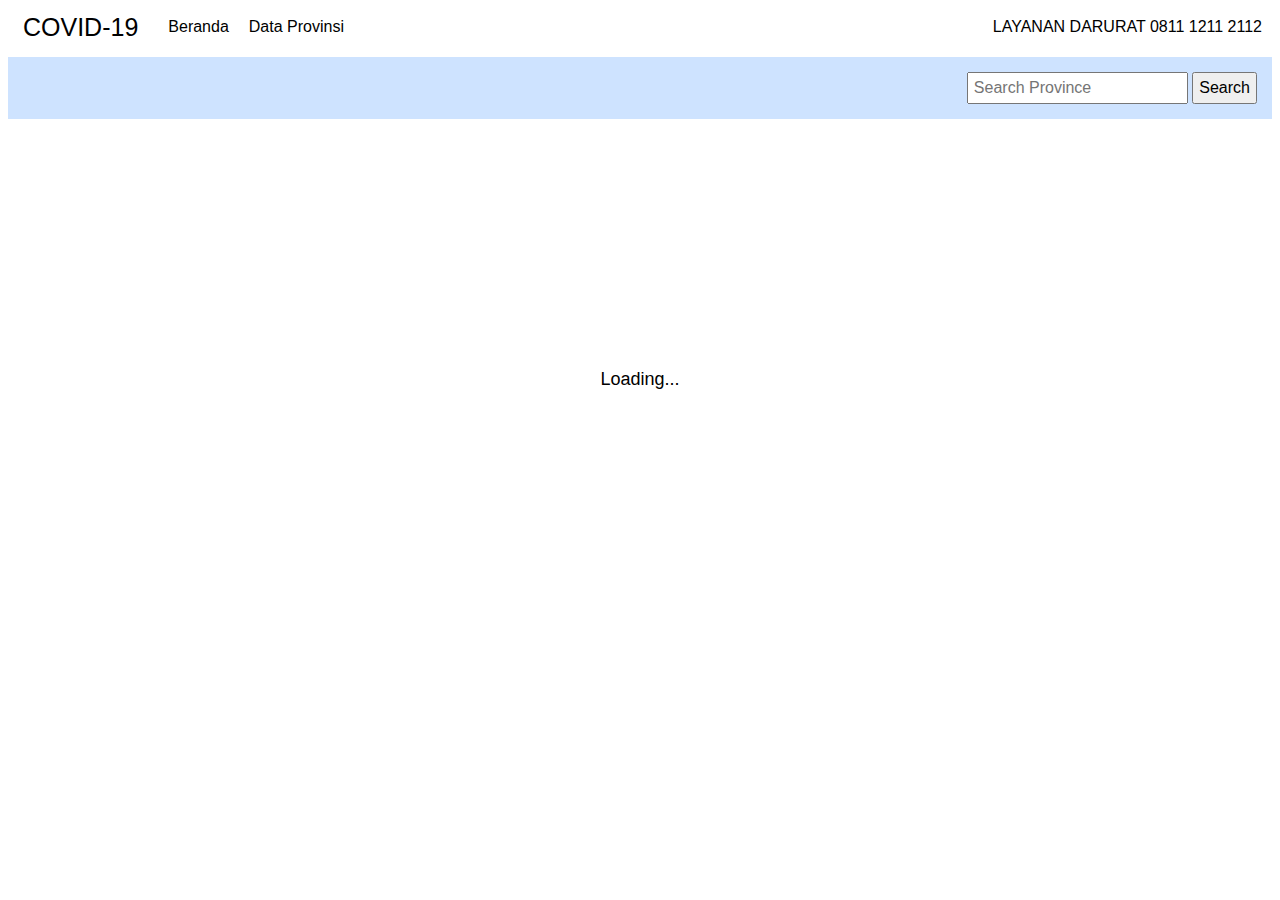
==== province.html @ a7a8c8f7 "First commit" ====
<!doctype html>
<html lang="en">
  <head>
    <meta charset="utf-8">
    <meta name="viewport" content="width=device-width, initial-scale=1, shrink-to-fit=no">

    <link rel="stylesheet" href="provincestyle.css">

    <title>Covid Tracker</title>
    <link rel="shortcut icon" href="favicon_io/favicon.ico">
    <link rel="apple-touch-icon" sizes="180x180" href="favicon_io/apple-touch-icon.png">
    <link rel="icon" type="image/png" sizes="32x32" href="favicon_io/favicon-32x32.png">
    <link rel="icon" type="image/png" sizes="16x16" href="favicon_io/favicon-16x16.png">
    <link rel="manifest" href="favicon_io/site.webmanifest">
  </head>
  <body>
    <div class="header">
      <ul>
        <li class="brand"><a href="#">COVID-19</a></li>
        <li class="menu"><a href="index.html">Beranda</a></li>
        <li class="menu"><a href="province.html">Data Provinsi</a></li>
        <li class="info">LAYANAN DARURAT 0811 1211 2112</li>
      </ul>
    </div>
    
    <ul id="search-ul">
      <li></li>
      <li id="search">
        <form action="#" id="search-form">
          <input id="search-input" type="search" placeholder="Search Province" aria-label="Search">
          <button id="search-button" type="submit">Search</button>
        </form>
      </li>
    </ul>

    <p id="loader">Loading...</p>

    <div id="content">
      <div id="root"></div>
    </div>
    
    <div id="footer">
      <p>LAYANAN DARURAT 0811 1211 2112</p>
    </div>

    <script src="provincescript.js"></script>
  </body>
</html>
---- provincestyle.css ----
body{
    font-family: -apple-system, BlinkMacSystemFont, 'Segoe UI', Roboto, Oxygen, Ubuntu, Cantarell, 'Open Sans', 'Helvetica Neue', sans-serif;
}

/* start of header and footer */
.brand {
    font-size: 25px;
    float: left;
    padding: 5px 20px 15px 15px
}

.menu {
    float: left;
    padding: 10px;
}

.info {
    float: right;
    padding: 10px
}

ul {
    list-style-type: none;
    margin: 0;
    padding: 0 0 0 0;
    overflow: hidden;
}

li a {
    display: block;
    color: black;
    text-align: center;
    text-decoration: none;
}

#footer {
    display: none;
    padding-left: 10px;
    left: 0;
    bottom: 0;
    position: fixed;
}

/* end of header and footer */
#loader{
    display: block;
    text-align: center;
    margin: 250px 0 0 0;
    font-size: large;
}

#content{
    overflow: auto;
    display: none;
    background-color:#cee3ff;
}

.container {
    text-align: center;
    display: flex;
    flex-wrap: wrap;
    justify-content: center;
    align-items: center;
    margin: 0 50px 0 50px;
}

.card {
    margin: 10px 100px 10px 100px;
    width: 400px;
    background-color: aliceblue; 
    border-radius: 5px;
    padding: 20px 0 20px 0;
}

.newContainer {
    text-align: center;
    display: flex;
    flex-wrap: wrap;
    justify-content: center;
    align-items: center;
    margin: 0 50px 0 50px;
}

#search {
    float: right;
    padding: 10px
}

#search-ul {
    padding: 5px;
    background-color:#cee3ff;
}

#search-form > * {
    font-size: medium;
    padding: 5px;
}

@media screen and (max-width: 600px) {
    /*header and footer*/
    .brand{
        padding: 20px;
        float: none;
    }
    .menu {
        float: none;
        margin-bottom: 10px;
    }
    .info {
        display: none;
    }
    #footer {
        display: block;
    }
    /*end of header and footer*/
    
    #search {
        margin: 5px 0px 5px 0px;
    }
    #loader {
        margin: 120px 0 0 0;
    }

    #content {
        max-height: 50vh;
    }
    .card {
        margin: 10px;
    }
  }
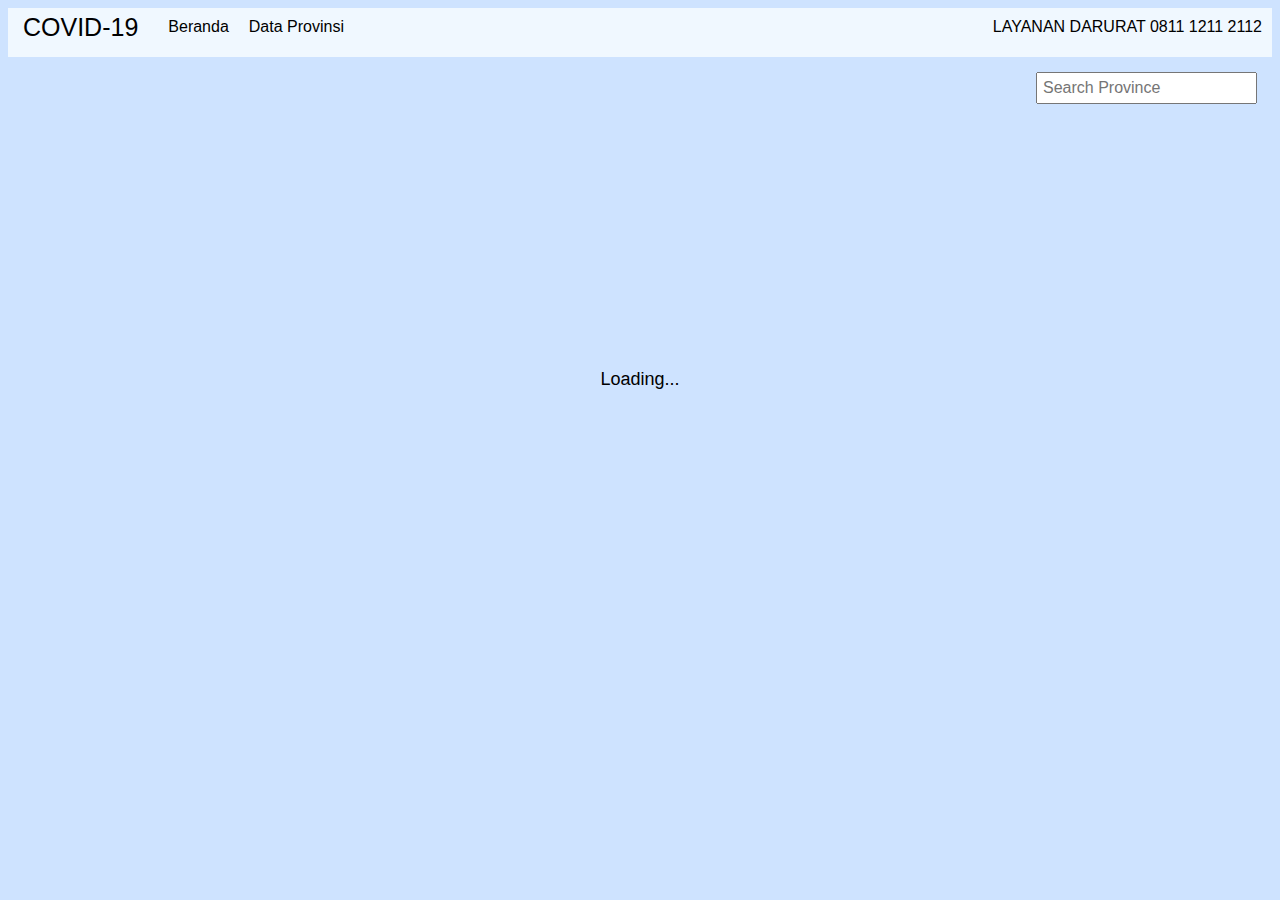
==== commit 3cf71560: "add fixes" ====
--- a/province.html
+++ b/province.html
@@ -28,7 +28,6 @@
       <li id="search">
         <form action="#" id="search-form">
           <input id="search-input" type="search" placeholder="Search Province" aria-label="Search">
-          <button id="search-button" type="submit">Search</button>
         </form>
       </li>
     </ul>
--- a/provincestyle.css
+++ b/provincestyle.css
@@ -1,8 +1,20 @@
+html {
+    height: 100%;
+    background-color:#cee3ff;
+}
+
 body{
     font-family: -apple-system, BlinkMacSystemFont, 'Segoe UI', Roboto, Oxygen, Ubuntu, Cantarell, 'Open Sans', 'Helvetica Neue', sans-serif;
 }
 
 /* start of header and footer */
+.header > * {
+    background-color: aliceblue;
+    position: sticky;
+    top: 0;
+    width: 100%;
+}
+
 .brand {
     font-size: 25px;
     float: left;
@@ -35,12 +47,18 @@
 
 #footer {
     display: none;
-    padding-left: 10px;
+    width: 100%;
     left: 0;
     bottom: 0;
     position: fixed;
+    height: 30px;
+    background-color: aliceblue;
 }
 
+#footer > p {
+    text-align: center;
+    margin: 0;
+}
 /* end of header and footer */
 #loader{
     display: block;
@@ -49,10 +67,13 @@
     font-size: large;
 }
 
+#root {
+    width: 100%;
+}
+
 #content{
-    overflow: auto;
+    height: 100%;
     display: none;
-    background-color:#cee3ff;
 }
 
 .container {
@@ -62,6 +83,8 @@
     justify-content: center;
     align-items: center;
     margin: 0 50px 0 50px;
+    height: 100%;
+    padding-bottom: 30px;
 }
 
 .card {
@@ -70,6 +93,7 @@
     background-color: aliceblue; 
     border-radius: 5px;
     padding: 20px 0 20px 0;
+    height: 170px;
 }
 
 .newContainer {
@@ -79,6 +103,8 @@
     justify-content: center;
     align-items: center;
     margin: 0 50px 0 50px;
+    height: 100%;
+    padding-bottom: 30px;
 }
 
 #search {
@@ -120,10 +146,6 @@
     #loader {
         margin: 120px 0 0 0;
     }
-
-    #content {
-        max-height: 50vh;
-    }
     .card {
         margin: 10px;
     }
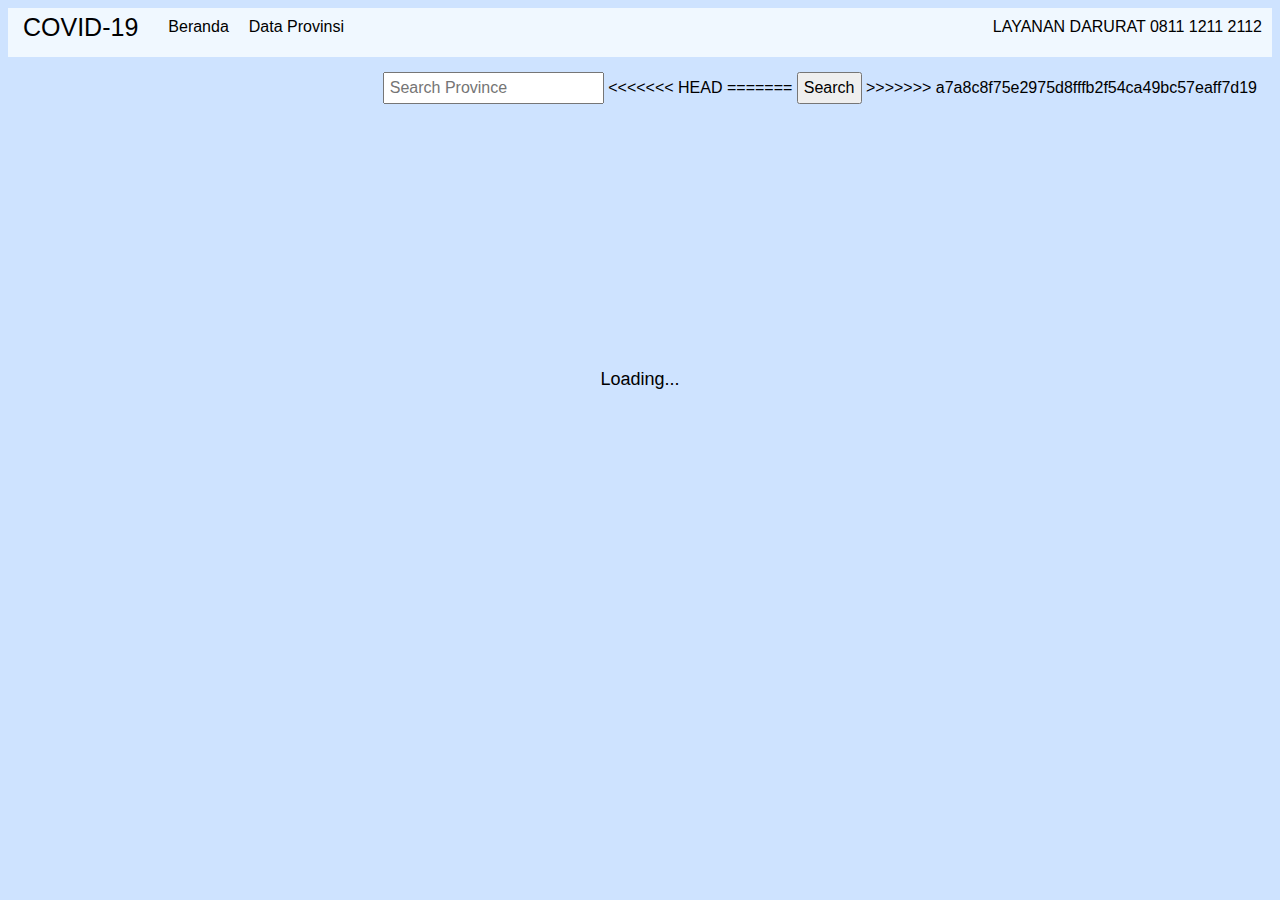
==== commit 295b8df4: "add fixes" ====
--- a/province.html
+++ b/province.html
@@ -28,6 +28,10 @@
       <li id="search">
         <form action="#" id="search-form">
           <input id="search-input" type="search" placeholder="Search Province" aria-label="Search">
+<<<<<<< HEAD
+=======
+          <button id="search-button" type="submit">Search</button>
+>>>>>>> a7a8c8f75e2975d8fffb2f54ca49bc57eaff7d19
         </form>
       </li>
     </ul>
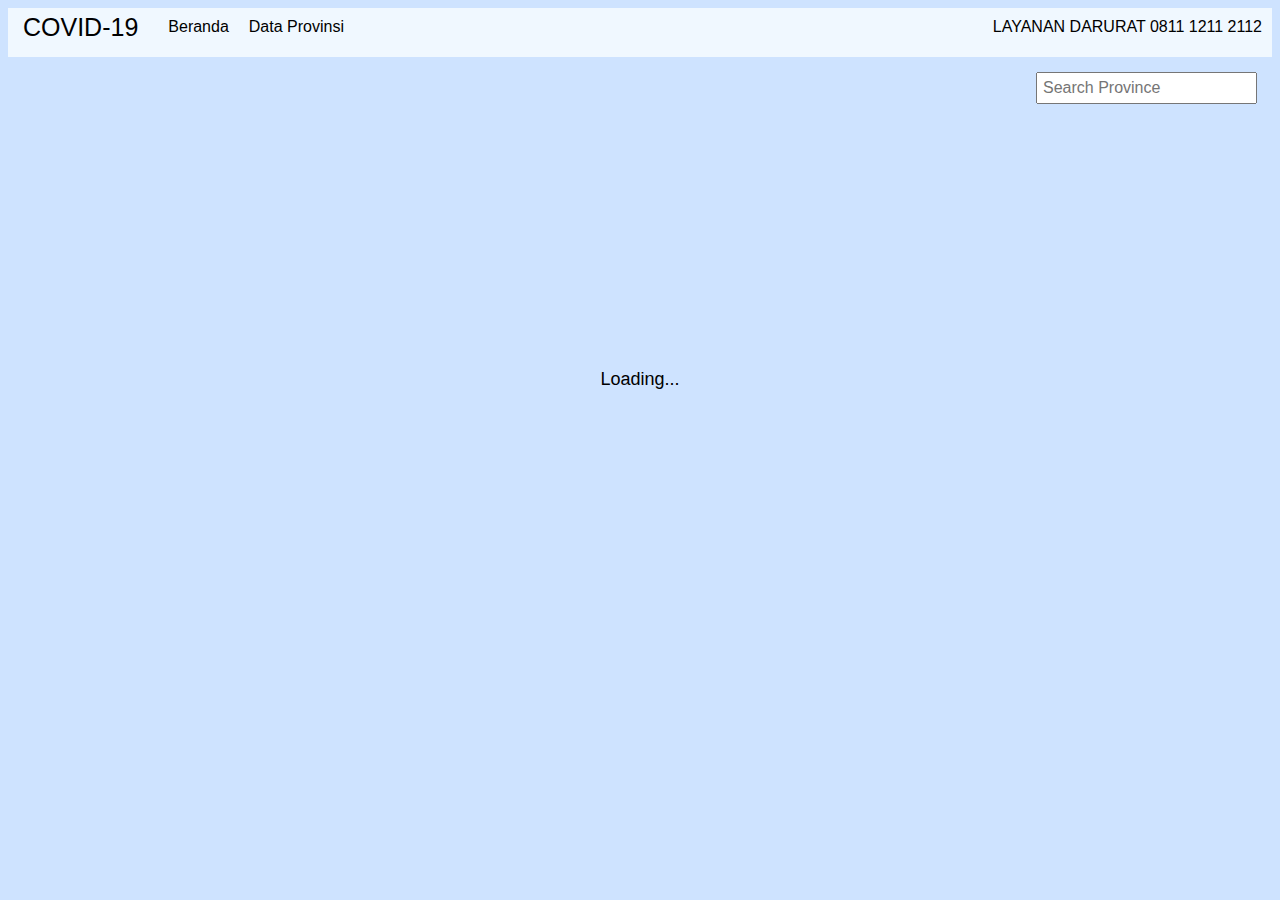
==== commit acb7f361: "add fixes" ====
--- a/province.html
+++ b/province.html
@@ -28,10 +28,6 @@
       <li id="search">
         <form action="#" id="search-form">
           <input id="search-input" type="search" placeholder="Search Province" aria-label="Search">
-<<<<<<< HEAD
-=======
-          <button id="search-button" type="submit">Search</button>
->>>>>>> a7a8c8f75e2975d8fffb2f54ca49bc57eaff7d19
         </form>
       </li>
     </ul>
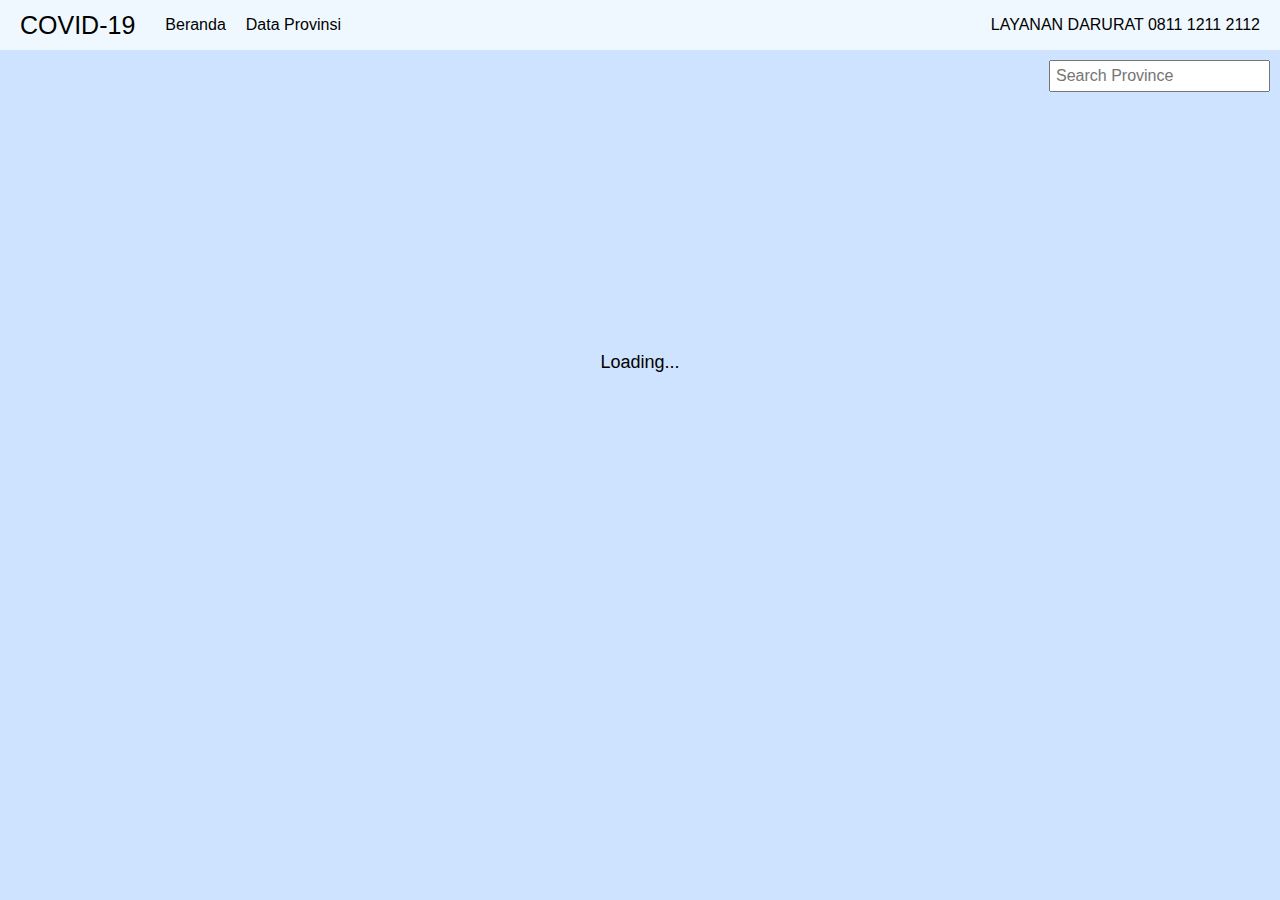
==== commit 9c5366df: "Final touch" ====
--- a/province.html
+++ b/province.html
@@ -1,47 +1,48 @@
 <!doctype html>
 <html lang="en">
-  <head>
-    <meta charset="utf-8">
-    <meta name="viewport" content="width=device-width, initial-scale=1, shrink-to-fit=no">
 
-    <link rel="stylesheet" href="provincestyle.css">
+<head>
+  <meta charset="utf-8">
+  <meta name="viewport" content="width=device-width, initial-scale=1, shrink-to-fit=no">
 
-    <title>Covid Tracker</title>
-    <link rel="shortcut icon" href="favicon_io/favicon.ico">
-    <link rel="apple-touch-icon" sizes="180x180" href="favicon_io/apple-touch-icon.png">
-    <link rel="icon" type="image/png" sizes="32x32" href="favicon_io/favicon-32x32.png">
-    <link rel="icon" type="image/png" sizes="16x16" href="favicon_io/favicon-16x16.png">
-    <link rel="manifest" href="favicon_io/site.webmanifest">
-  </head>
-  <body>
-    <div class="header">
-      <ul>
-        <li class="brand"><a href="#">COVID-19</a></li>
-        <li class="menu"><a href="index.html">Beranda</a></li>
-        <li class="menu"><a href="province.html">Data Provinsi</a></li>
-        <li class="info">LAYANAN DARURAT 0811 1211 2112</li>
-      </ul>
-    </div>
-    
-    <ul id="search-ul">
-      <li></li>
-      <li id="search">
-        <form action="#" id="search-form">
-          <input id="search-input" type="search" placeholder="Search Province" aria-label="Search">
-        </form>
-      </li>
+  <link rel="stylesheet" href="style.css">
+  <link rel="stylesheet" href="provincestyle.css">
+
+  <title>Covid Tracker</title>
+  <link rel="shortcut icon" href="favicon_io/favicon.ico">
+  <link rel="apple-touch-icon" sizes="180x180" href="favicon_io/apple-touch-icon.png">
+  <link rel="icon" type="image/png" sizes="32x32" href="favicon_io/favicon-32x32.png">
+  <link rel="icon" type="image/png" sizes="16x16" href="favicon_io/favicon-16x16.png">
+  <link rel="manifest" href="favicon_io/site.webmanifest">
+</head>
+
+<body>
+  <div class="header">
+    <ul>
+      <li class="brand"><a href="#">COVID-19</a></li>
+      <li class="menu"><a href="index.html">Beranda</a></li>
+      <li class="menu"><a href="province.html">Data Provinsi</a></li>
+      <li class="info">LAYANAN DARURAT 0811 1211 2112</li>
     </ul>
+  </div>
 
-    <p id="loader">Loading...</p>
+  <div id="search">
+    <form action="#" id="search-form">
+      <input id="search-input" type="search" placeholder="Search Province" aria-label="Search">
+    </form>
+  </div>
 
-    <div id="content">
-      <div id="root"></div>
-    </div>
-    
-    <div id="footer">
-      <p>LAYANAN DARURAT 0811 1211 2112</p>
-    </div>
+  <p id="loader">Loading...</p>
 
-    <script src="provincescript.js"></script>
-  </body>
+  <div id="content">
+    <div id="root"></div>
+  </div>
+
+  <div id="footer">
+    <p>LAYANAN DARURAT 0811 1211 2112</p>
+  </div>
+
+  <script src="provincescript.js"></script>
+</body>
+
 </html>--- a/style.css
+++ b/style.css
@@ -0,0 +1,108 @@
+html {
+    height: 100%;
+    background-color: #cee3ff;
+}
+
+body {
+    font-family: -apple-system, BlinkMacSystemFont, 'Segoe UI', Roboto, Oxygen, Ubuntu, Cantarell, 'Open Sans', 'Helvetica Neue', sans-serif;
+    margin: 0
+}
+
+/* start of header and footer */
+
+.header>* {
+    background-color: aliceblue;
+    position: sticky;
+    top: 0;
+    width: 100%;
+}
+
+.brand {
+    font-size: 25px;
+    padding: 5px 20px
+}
+
+.menu {
+    padding: 0 10px;
+}
+
+.info {
+    margin-left: auto;
+    padding: 0 10px;
+    margin-right: 10px
+}
+
+ul {
+    list-style-type: none;
+    margin: 0;
+    padding: 0 0 0 0;
+    overflow: hidden;
+    display: flex;
+    align-items: center;
+    min-height: 50px;
+}
+
+li a {
+    display: block;
+    color: black;
+    text-align: center;
+    text-decoration: none;
+}
+
+#footer {
+    display: none;
+    width: 100%;
+    left: 0;
+    bottom: 0;
+    position: fixed;
+    height: 30px;
+    background-color: aliceblue;
+}
+
+#footer>p {
+    text-align: center;
+    margin: 0;
+}
+
+/* end of header and footer */
+
+#loader {
+    display: block;
+    text-align: center;
+    margin: 250px 0 0 0;
+    font-size: large;
+}
+
+.card {
+    background-color: aliceblue;
+    box-shadow: 0 2px 5px 0px rgba(0, 0, 0, 0.3);
+    cursor: pointer;
+    transition: all 0.5px;
+}
+
+.card:hover {
+    box-shadow: 0 2px 5px 0px rgba(0, 0, 0, 0.5);
+}
+
+@media screen and (max-width: 600px) {
+    /*header and footer*/
+    ul {
+        flex-direction: column;
+    }
+    .brand {
+        padding: 20px;
+    }
+    .menu {
+        float: none;
+        margin-bottom: 10px;
+    }
+    .info {
+        display: none;
+    }
+    #footer {
+        align-items: center;
+        display: flex;
+        justify-content: center;
+    }
+    /*end of header and footer*/
+}--- a/provincestyle.css
+++ b/provincestyle.css
@@ -1,77 +1,8 @@
-html {
-    height: 100%;
-    background-color:#cee3ff;
-}
-
-body{
-    font-family: -apple-system, BlinkMacSystemFont, 'Segoe UI', Roboto, Oxygen, Ubuntu, Cantarell, 'Open Sans', 'Helvetica Neue', sans-serif;
-}
-
-/* start of header and footer */
-.header > * {
-    background-color: aliceblue;
-    position: sticky;
-    top: 0;
-    width: 100%;
-}
-
-.brand {
-    font-size: 25px;
-    float: left;
-    padding: 5px 20px 15px 15px
-}
-
-.menu {
-    float: left;
-    padding: 10px;
-}
-
-.info {
-    float: right;
-    padding: 10px
-}
-
-ul {
-    list-style-type: none;
-    margin: 0;
-    padding: 0 0 0 0;
-    overflow: hidden;
-}
-
-li a {
-    display: block;
-    color: black;
-    text-align: center;
-    text-decoration: none;
-}
-
-#footer {
-    display: none;
-    width: 100%;
-    left: 0;
-    bottom: 0;
-    position: fixed;
-    height: 30px;
-    background-color: aliceblue;
-}
-
-#footer > p {
-    text-align: center;
-    margin: 0;
-}
-/* end of header and footer */
-#loader{
-    display: block;
-    text-align: center;
-    margin: 250px 0 0 0;
-    font-size: large;
-}
-
 #root {
     width: 100%;
 }
 
-#content{
+#content {
     height: 100%;
     display: none;
 }
@@ -87,10 +18,9 @@
     padding-bottom: 30px;
 }
 
-.card {
+.card-province {
     margin: 10px 100px 10px 100px;
     width: 400px;
-    background-color: aliceblue; 
     border-radius: 5px;
     padding: 20px 0 20px 0;
     height: 170px;
@@ -103,43 +33,20 @@
     justify-content: center;
     align-items: center;
     margin: 0 50px 0 50px;
-    height: 100%;
     padding-bottom: 30px;
 }
 
 #search {
-    float: right;
+    text-align: right;
     padding: 10px
 }
 
-#search-ul {
-    padding: 5px;
-    background-color:#cee3ff;
-}
-
-#search-form > * {
+#search-form>* {
     font-size: medium;
     padding: 5px;
 }
 
 @media screen and (max-width: 600px) {
-    /*header and footer*/
-    .brand{
-        padding: 20px;
-        float: none;
-    }
-    .menu {
-        float: none;
-        margin-bottom: 10px;
-    }
-    .info {
-        display: none;
-    }
-    #footer {
-        display: block;
-    }
-    /*end of header and footer*/
-    
     #search {
         margin: 5px 0px 5px 0px;
     }
@@ -148,5 +55,13 @@
     }
     .card {
         margin: 10px;
+        height: auto;
+        padding: 0px 20px 0px 20px;
     }
-  }+    .container {
+        margin: 0px 20px 0px 20px;
+    }
+    .newContainer {
+        margin: 0px 20px 0px 20px;
+    }
+}